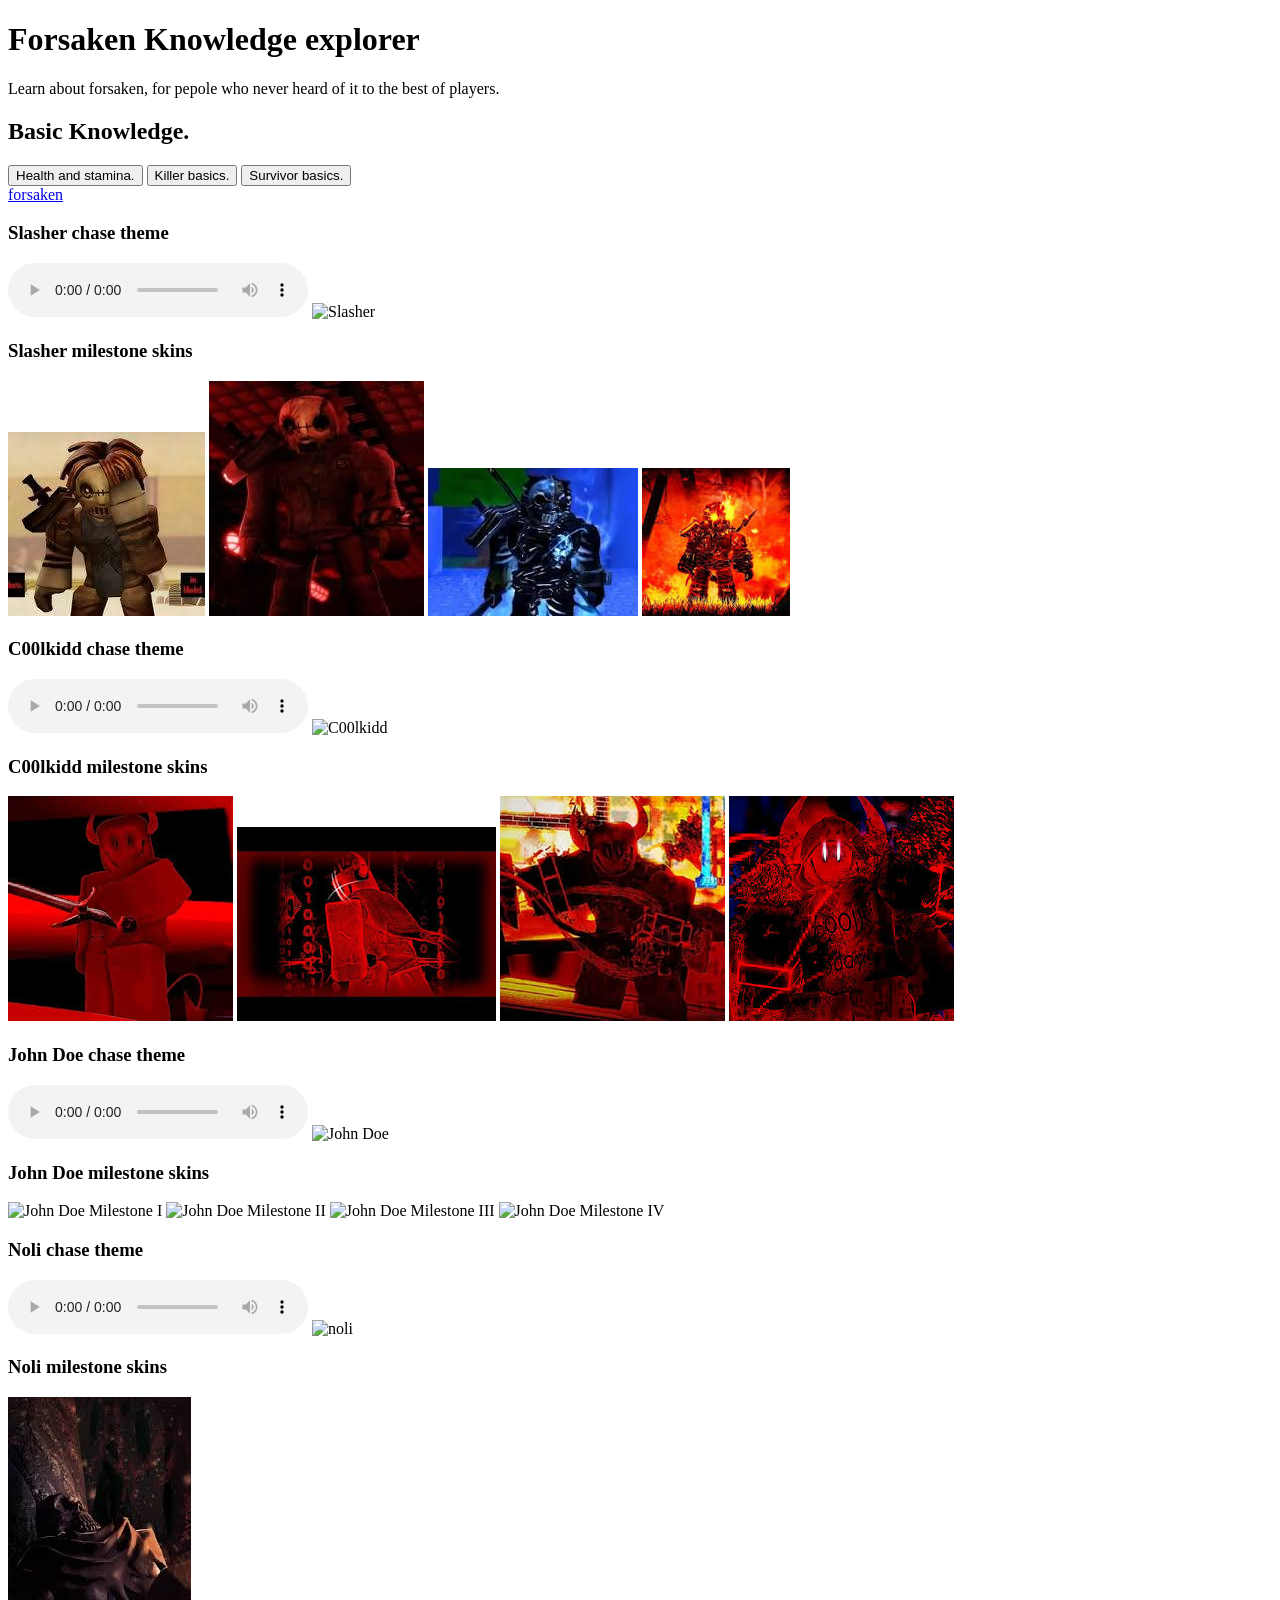
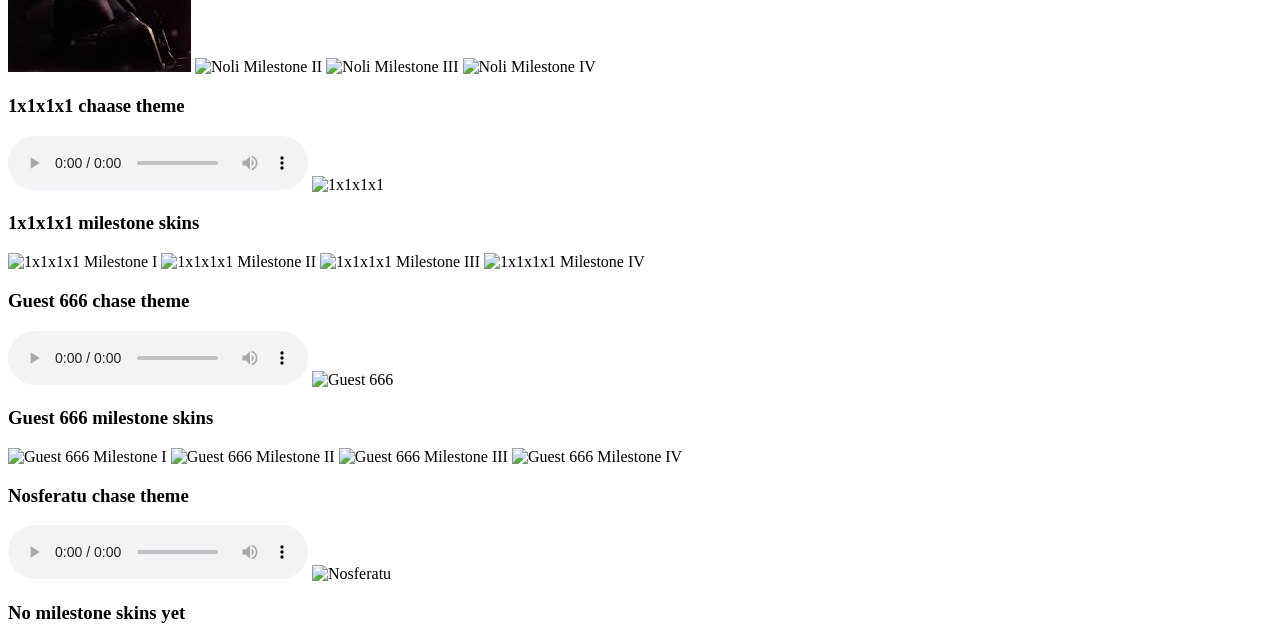
==== index.html @ 32f497d8 "Create index.html" ====
<!DOCTYPE html>
<html lang="en">
<head>
    <meta charset="UTF-8">
    <meta name="viewport" content="width=device-width, initial-scale=1.0">
    <title>Forskaen Knowledge </title>
<link rel="stylesheet" href="style.css">    
    <h1> Forsaken Knowledge explorer </h1> <p> Learn about forsaken, 
    for pepole who never heard of it to the best of players. </p>
    <h2>Basic Knowledge.</h2>
    <button>Health and stamina.</button>
    <button>Killer basics.</button>
    <button>Survivor basics.</button> <br>
    <a href="https://forsaken2024.fandom.com/wiki/FORSAKEN_Wiki">forsaken</a>
<h3>Slasher chase theme</h3>
<audio src="https://static.wikia.nocookie.net/forsaken2024/images/d/d5/Chase_slasher.ogg/revision/latest?cb=20251105145238" controls></audio>
<img src="https://static.wikia.nocookie.net/forsaken2024/images/7/79/Slasherimg.png/revision/latest/scale-to-width-down/185?cb=20260321161139" alt="Slasher">
<h3>Slasher milestone skins</h3>
<img src="[data-uri]" alt="Slasher Milestone I">
<img src="[data-uri]" alt="Slasher Milestone II">
<img src="[data-uri]" alt="Slasher Milestone III">
<img src="[data-uri]" alt="Slasher Milestone IV">
<h3>C00lkidd chase theme</h3>
<audio src="https://static.wikia.nocookie.net/forsaken2024/images/f/fd/Ready-or-Not2.ogg/revision/latest?cb=20251011170722" controls></audio>
<img src="https://static.wikia.nocookie.net/forsaken2024/images/6/60/C00lkiddRender.webp/revision/latest/scale-to-width-down/185?cb=20250126080953" alt="C00lkidd">
<h3>C00lkidd milestone skins</h3>
<img src="[data-uri]" alt="C00lkidd Milestone I">
<img src="[data-uri]" alt="C00lkidd Milestone II">
<img src="[data-uri]" alt="C00lkidd Milestone III">
<img src="[data-uri]" alt="C00lkidd Milestone IV">
<h3>John Doe chase theme</h3>
<audio src="https://static.wikia.nocookie.net/forsaken2024/images/9/91/JOHN_CHASE_FINAL.ogg/revision/latest?cb=20251011160426" controls></audio>
<img src="https://static.wikia.nocookie.net/forsaken2024/images/f/fe/JOHN_TOE.png/revision/latest/scale-to-width-down/185?cb=20260213204729" alt="John Doe">
<h3>John Doe milestone skins</h3>
<img width="175" src="https://static.wikia.nocookie.net/forsaken2024/images/8/80/Mile1johncropped.png/revision/latest?cb=20251101203135" alt="John Doe Milestone I">
<img width="175" src="https://static.wikia.nocookie.net/forsaken2024/images/2/22/Mile2johncropped.png/revision/latest?cb=20251101203411" alt="John Doe Milestone II">
<img width="175" src="https://static.wikia.nocookie.net/forsaken2024/images/9/90/Mile3john.png/revision/latest?cb=20251102011424" alt="John Doe Milestone III">
<img width="175" src="https://static.wikia.nocookie.net/forsaken2024/images/d/d9/Milestone_4_john.jpg/revision/latest?cb=20251103021952" alt="John Doe Milestone IV">
<h3>Noli chase theme</h3>
<audio src="https://static.wikia.nocookie.net/forsaken2024/images/7/7f/Noli_chase1.ogg/revision/latest?cb=20251010040336" controls></audio>
<img src="https://static.wikia.nocookie.net/forsaken2024/images/5/5b/NoliRenderSquareish.png/revision/latest/scale-to-width-down/185?cb=20260213204825" alt="noli">
<h3>Noli milestone skins</h3>
<img src="[data-uri]" alt="Noli Milestone I">
<img width="175" src="https://static.wikia.nocookie.net/forsaken2024/images/2/28/Nolims3.png/revision/latest?cb=20260319125045" alt="Noli Milestone II"> 
<img width="175" src="https://static.wikia.nocookie.net/forsaken2024/images/0/0e/Nolims3n2.png/revision/latest?cb=20260319124817" alt="Noli Milestone III">
<img width="175" src="https://static.wikia.nocookie.net/forsaken2024/images/3/3b/Nolims4.png/revision/latest?cb=20260319124500" alt="Noli Milestone IV">
<h3>1x1x1x1 chaase theme</h3>
<audio src="https://static.wikia.nocookie.net/forsaken2024/images/e/eb/I%2C_OF_THE_STORMChase.ogg/revision/latest?cb=20251226003325" controls></audio>
<img src="https://static.wikia.nocookie.net/forsaken2024/images/a/a3/1x1x1x1Redesign.png/revision/latest/scale-to-width-down/185?cb=20260213205021" alt="1x1x1x1">
<h3>1x1x1x1 milestone skins</h3>
<img width="175" src="https://static.wikia.nocookie.net/forsaken2024/images/b/bc/MilestoneI1xRemaster.png/revision/latest?cb=20251101081552" alt="1x1x1x1 Milestone I">
<img width="175" src="https://static.wikia.nocookie.net/forsaken2024/images/6/60/MilestoneII1xRemaster.png/revision/latest?cb=20251101081652" alt="1x1x1x1 Milestone II">
<img width="175" src="https://static.wikia.nocookie.net/forsaken2024/images/3/38/MilestoneIII1xRemaster.png/revision/latest?cb=20251101081652" alt="1x1x1x1 Milestone III">
<img width="175" src="https://static.wikia.nocookie.net/forsaken2024/images/1/12/MilestoneIV1xRemaster.png/revision/latest?cb=20251101081650" alt="1x1x1x1 Milestone IV">
<h3>Guest 666 chase theme</h3>
<audio src="https://static.wikia.nocookie.net/forsaken2024/images/4/46/Guest666_chase.ogg/revision/latest?cb=20251108183437" controls></audio>
<img src="https://static.wikia.nocookie.net/forsaken2024/images/a/a7/Guest666_Render.png/revision/latest/scale-to-width-down/185?cb=20260213205136" alt="Guest 666">
<h3>Guest 666 milestone skins</h3>
<img width="175" src="https://static.wikia.nocookie.net/forsaken2024/images/2/27/Milestone_I_Guest_666_Icon.png/revision/latest?cb=20251101013132" alt="Guest 666 Milestone I">
<img width="175" src="https://static.wikia.nocookie.net/forsaken2024/images/c/c9/Milestone_II_Guest_666_Icon.png/revision/latest?cb=20251101013132" alt="Guest 666 Milestone II">
<img width="175" src="https://static.wikia.nocookie.net/forsaken2024/images/6/68/Milestone_III_Guest_666_Icon.png/revision/latest?cb=20251101013133" alt="Guest 666 Milestone III">
<img width="175" src="https://static.wikia.nocookie.net/forsaken2024/images/0/09/Milestone_IV_Guest_666_Icon.png/revision/latest?cb=20251101013133" alt="Guest 666 Milestone IV">
<h3>Nosferatu chase theme</h3>
<audio src="https://static.wikia.nocookie.net/forsaken2024/images/b/b3/NosferatuThemeChase.ogg/revision/latest?cb=20251129130041" controls></audio>
<img src="https://static.wikia.nocookie.net/forsaken2024/images/e/ec/Nosferatu_Render.png/revision/latest/scale-to-width-down/185?cb=20260213205322" alt="Nosferatu">
<h3>No milestone skins yet</h3>
</body>
</html>
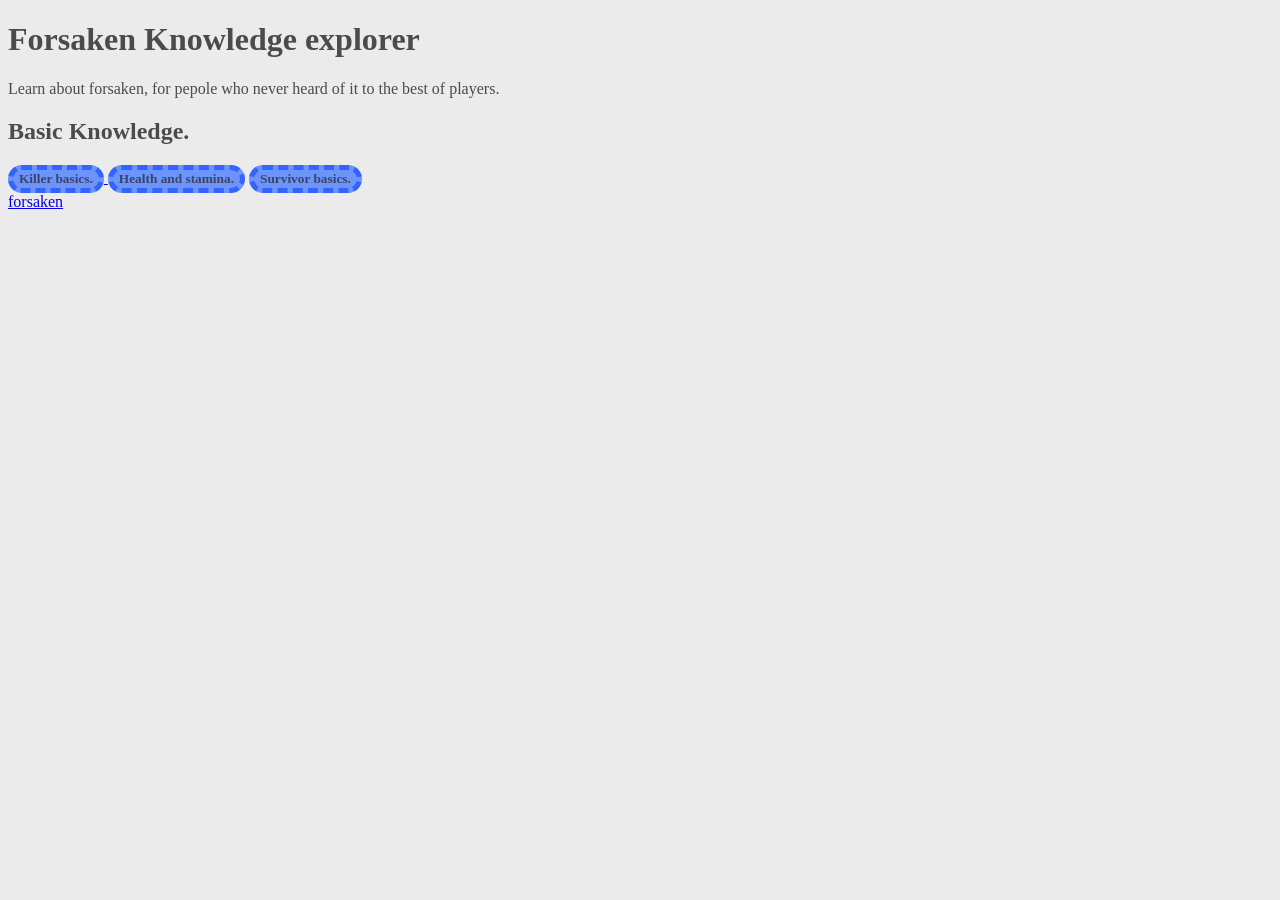
==== commit b222d43b: "Update index.html" ====
--- a/index.html
+++ b/index.html
@@ -8,61 +8,11 @@
     <h1> Forsaken Knowledge explorer </h1> <p> Learn about forsaken, 
     for pepole who never heard of it to the best of players. </p>
     <h2>Basic Knowledge.</h2>
+    <a href="Killer basics.html">
+       <button>Killer basics.</button>
+    </a>
     <button>Health and stamina.</button>
-    <button>Killer basics.</button>
     <button>Survivor basics.</button> <br>
     <a href="https://forsaken2024.fandom.com/wiki/FORSAKEN_Wiki">forsaken</a>
-<h3>Slasher chase theme</h3>
-<audio src="https://static.wikia.nocookie.net/forsaken2024/images/d/d5/Chase_slasher.ogg/revision/latest?cb=20251105145238" controls></audio>
-<img src="https://static.wikia.nocookie.net/forsaken2024/images/7/79/Slasherimg.png/revision/latest/scale-to-width-down/185?cb=20260321161139" alt="Slasher">
-<h3>Slasher milestone skins</h3>
-<img src="[data-uri]" alt="Slasher Milestone I">
-<img src="[data-uri]" alt="Slasher Milestone II">
-<img src="[data-uri]" alt="Slasher Milestone III">
-<img src="[data-uri]" alt="Slasher Milestone IV">
-<h3>C00lkidd chase theme</h3>
-<audio src="https://static.wikia.nocookie.net/forsaken2024/images/f/fd/Ready-or-Not2.ogg/revision/latest?cb=20251011170722" controls></audio>
-<img src="https://static.wikia.nocookie.net/forsaken2024/images/6/60/C00lkiddRender.webp/revision/latest/scale-to-width-down/185?cb=20250126080953" alt="C00lkidd">
-<h3>C00lkidd milestone skins</h3>
-<img src="[data-uri]" alt="C00lkidd Milestone I">
-<img src="[data-uri]" alt="C00lkidd Milestone II">
-<img src="[data-uri]" alt="C00lkidd Milestone III">
-<img src="[data-uri]" alt="C00lkidd Milestone IV">
-<h3>John Doe chase theme</h3>
-<audio src="https://static.wikia.nocookie.net/forsaken2024/images/9/91/JOHN_CHASE_FINAL.ogg/revision/latest?cb=20251011160426" controls></audio>
-<img src="https://static.wikia.nocookie.net/forsaken2024/images/f/fe/JOHN_TOE.png/revision/latest/scale-to-width-down/185?cb=20260213204729" alt="John Doe">
-<h3>John Doe milestone skins</h3>
-<img width="175" src="https://static.wikia.nocookie.net/forsaken2024/images/8/80/Mile1johncropped.png/revision/latest?cb=20251101203135" alt="John Doe Milestone I">
-<img width="175" src="https://static.wikia.nocookie.net/forsaken2024/images/2/22/Mile2johncropped.png/revision/latest?cb=20251101203411" alt="John Doe Milestone II">
-<img width="175" src="https://static.wikia.nocookie.net/forsaken2024/images/9/90/Mile3john.png/revision/latest?cb=20251102011424" alt="John Doe Milestone III">
-<img width="175" src="https://static.wikia.nocookie.net/forsaken2024/images/d/d9/Milestone_4_john.jpg/revision/latest?cb=20251103021952" alt="John Doe Milestone IV">
-<h3>Noli chase theme</h3>
-<audio src="https://static.wikia.nocookie.net/forsaken2024/images/7/7f/Noli_chase1.ogg/revision/latest?cb=20251010040336" controls></audio>
-<img src="https://static.wikia.nocookie.net/forsaken2024/images/5/5b/NoliRenderSquareish.png/revision/latest/scale-to-width-down/185?cb=20260213204825" alt="noli">
-<h3>Noli milestone skins</h3>
-<img src="[data-uri]" alt="Noli Milestone I">
-<img width="175" src="https://static.wikia.nocookie.net/forsaken2024/images/2/28/Nolims3.png/revision/latest?cb=20260319125045" alt="Noli Milestone II"> 
-<img width="175" src="https://static.wikia.nocookie.net/forsaken2024/images/0/0e/Nolims3n2.png/revision/latest?cb=20260319124817" alt="Noli Milestone III">
-<img width="175" src="https://static.wikia.nocookie.net/forsaken2024/images/3/3b/Nolims4.png/revision/latest?cb=20260319124500" alt="Noli Milestone IV">
-<h3>1x1x1x1 chaase theme</h3>
-<audio src="https://static.wikia.nocookie.net/forsaken2024/images/e/eb/I%2C_OF_THE_STORMChase.ogg/revision/latest?cb=20251226003325" controls></audio>
-<img src="https://static.wikia.nocookie.net/forsaken2024/images/a/a3/1x1x1x1Redesign.png/revision/latest/scale-to-width-down/185?cb=20260213205021" alt="1x1x1x1">
-<h3>1x1x1x1 milestone skins</h3>
-<img width="175" src="https://static.wikia.nocookie.net/forsaken2024/images/b/bc/MilestoneI1xRemaster.png/revision/latest?cb=20251101081552" alt="1x1x1x1 Milestone I">
-<img width="175" src="https://static.wikia.nocookie.net/forsaken2024/images/6/60/MilestoneII1xRemaster.png/revision/latest?cb=20251101081652" alt="1x1x1x1 Milestone II">
-<img width="175" src="https://static.wikia.nocookie.net/forsaken2024/images/3/38/MilestoneIII1xRemaster.png/revision/latest?cb=20251101081652" alt="1x1x1x1 Milestone III">
-<img width="175" src="https://static.wikia.nocookie.net/forsaken2024/images/1/12/MilestoneIV1xRemaster.png/revision/latest?cb=20251101081650" alt="1x1x1x1 Milestone IV">
-<h3>Guest 666 chase theme</h3>
-<audio src="https://static.wikia.nocookie.net/forsaken2024/images/4/46/Guest666_chase.ogg/revision/latest?cb=20251108183437" controls></audio>
-<img src="https://static.wikia.nocookie.net/forsaken2024/images/a/a7/Guest666_Render.png/revision/latest/scale-to-width-down/185?cb=20260213205136" alt="Guest 666">
-<h3>Guest 666 milestone skins</h3>
-<img width="175" src="https://static.wikia.nocookie.net/forsaken2024/images/2/27/Milestone_I_Guest_666_Icon.png/revision/latest?cb=20251101013132" alt="Guest 666 Milestone I">
-<img width="175" src="https://static.wikia.nocookie.net/forsaken2024/images/c/c9/Milestone_II_Guest_666_Icon.png/revision/latest?cb=20251101013132" alt="Guest 666 Milestone II">
-<img width="175" src="https://static.wikia.nocookie.net/forsaken2024/images/6/68/Milestone_III_Guest_666_Icon.png/revision/latest?cb=20251101013133" alt="Guest 666 Milestone III">
-<img width="175" src="https://static.wikia.nocookie.net/forsaken2024/images/0/09/Milestone_IV_Guest_666_Icon.png/revision/latest?cb=20251101013133" alt="Guest 666 Milestone IV">
-<h3>Nosferatu chase theme</h3>
-<audio src="https://static.wikia.nocookie.net/forsaken2024/images/b/b3/NosferatuThemeChase.ogg/revision/latest?cb=20251129130041" controls></audio>
-<img src="https://static.wikia.nocookie.net/forsaken2024/images/e/ec/Nosferatu_Render.png/revision/latest/scale-to-width-down/185?cb=20260213205322" alt="Nosferatu">
-<h3>No milestone skins yet</h3>
 </body>
 </html>
--- a/style.css
+++ b/style.css
@@ -0,0 +1,18 @@
+body{
+    background-color: rgba(207, 207, 207, 0.411);
+    color: rgba(22, 22, 22, 0.753);
+}
+
+button{
+    color: rgba(39, 39, 39, 0.719);
+    background-color: rgba(88, 133, 255, 0.856);
+    width: 100;
+    height: 75;
+    border-width: 5px;
+    border-style: dashed;
+    border-color: rgb(50,100, 255);
+    border-radius: 25px;
+    font-family: cursive;
+    font-size: 15;
+    font-weight: 750;
+}
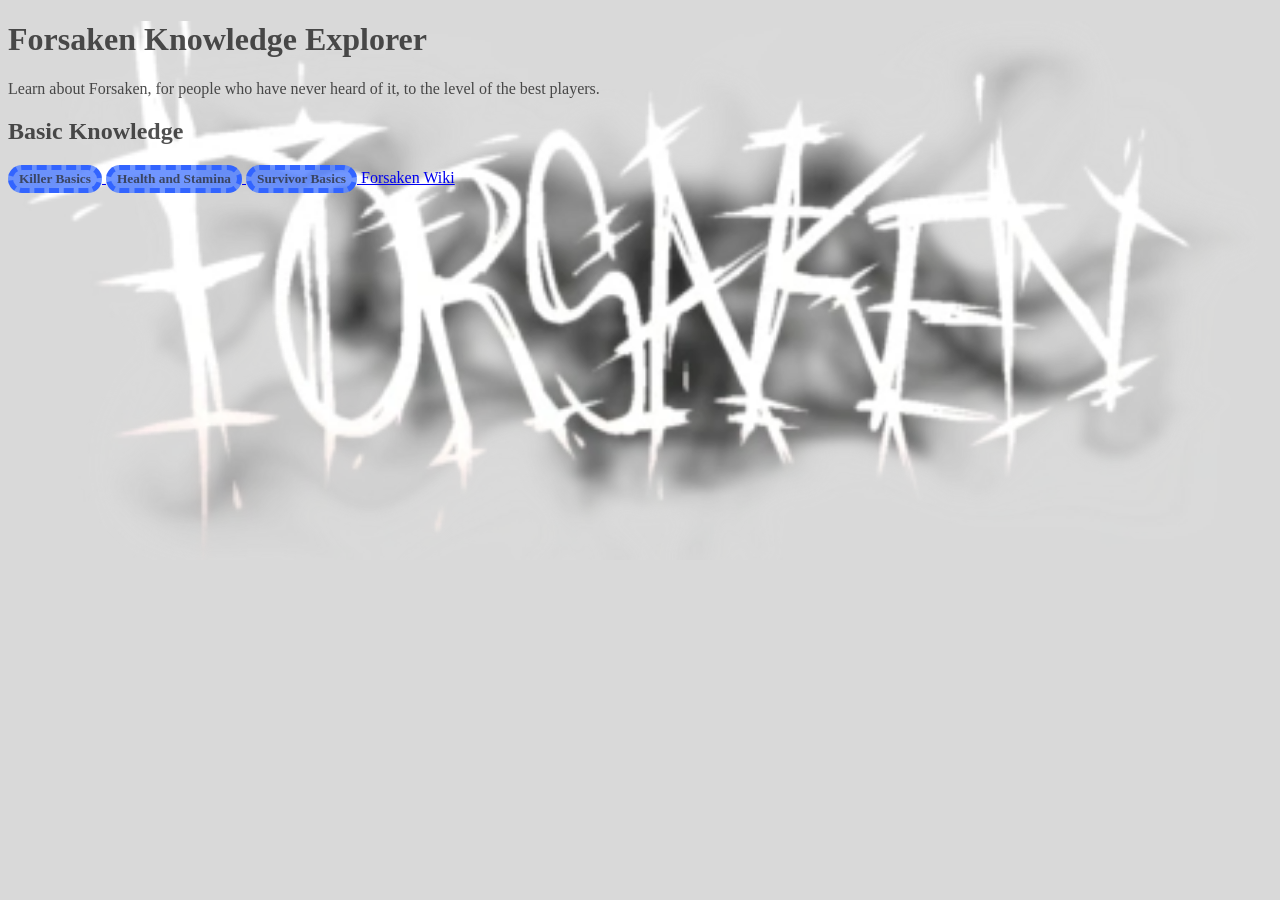
==== commit ceb32139: "added bg image, fixed button issues" ====
--- a/index.html
+++ b/index.html
@@ -3,16 +3,27 @@
 <head>
     <meta charset="UTF-8">
     <meta name="viewport" content="width=device-width, initial-scale=1.0">
-    <title>Forskaen Knowledge </title>
-<link rel="stylesheet" href="style.css">    
-    <h1> Forsaken Knowledge explorer </h1> <p> Learn about forsaken, 
-    for pepole who never heard of it to the best of players. </p>
-    <h2>Basic Knowledge.</h2>
+    <title>Forsaken Knowledge</title>
+    <link rel="stylesheet" href="style.css">
+</head>
+<body>
+    <img width="1250" src="Images/Site-logo.webp" alt="Forsaken">
+
+    <h1>Forsaken Knowledge Explorer</h1>
+    <p>Learn about Forsaken, for people who have never heard of it, to the level of the best players.</p>
+
+    <h2>Basic Knowledge</h2>
     <a href="Killer basics.html">
-       <button>Killer basics.</button>
+        <button>Killer Basics</button>
     </a>
-    <button>Health and stamina.</button>
-    <button>Survivor basics.</button> <br>
-    <a href="https://forsaken2024.fandom.com/wiki/FORSAKEN_Wiki">forsaken</a>
+    <a href="Health_and_Stamina.html">
+    <button>Health and Stamina</button>
+    </a>
+    <a href="Survivor basics.html">
+        <button>Survivor Basics</button>
+    </a>
+
+    <a href="https://forsaken2024.fandom.com/wiki/FORSAKEN_Wiki" target="_blank">Forsaken Wiki</a>
+
 </body>
-</html>
+</html>
--- a/style.css
+++ b/style.css
@@ -1,5 +1,5 @@
 body{
-    background-color: rgba(207, 207, 207, 0.411);
+    background-color: rgba(204, 204, 204, 0.747);
     color: rgba(22, 22, 22, 0.753);
 }
 
@@ -16,3 +16,8 @@
     font-size: 15;
     font-weight: 750;
 }
+
+img{
+    position: absolute;
+    z-index: -1;
+}
